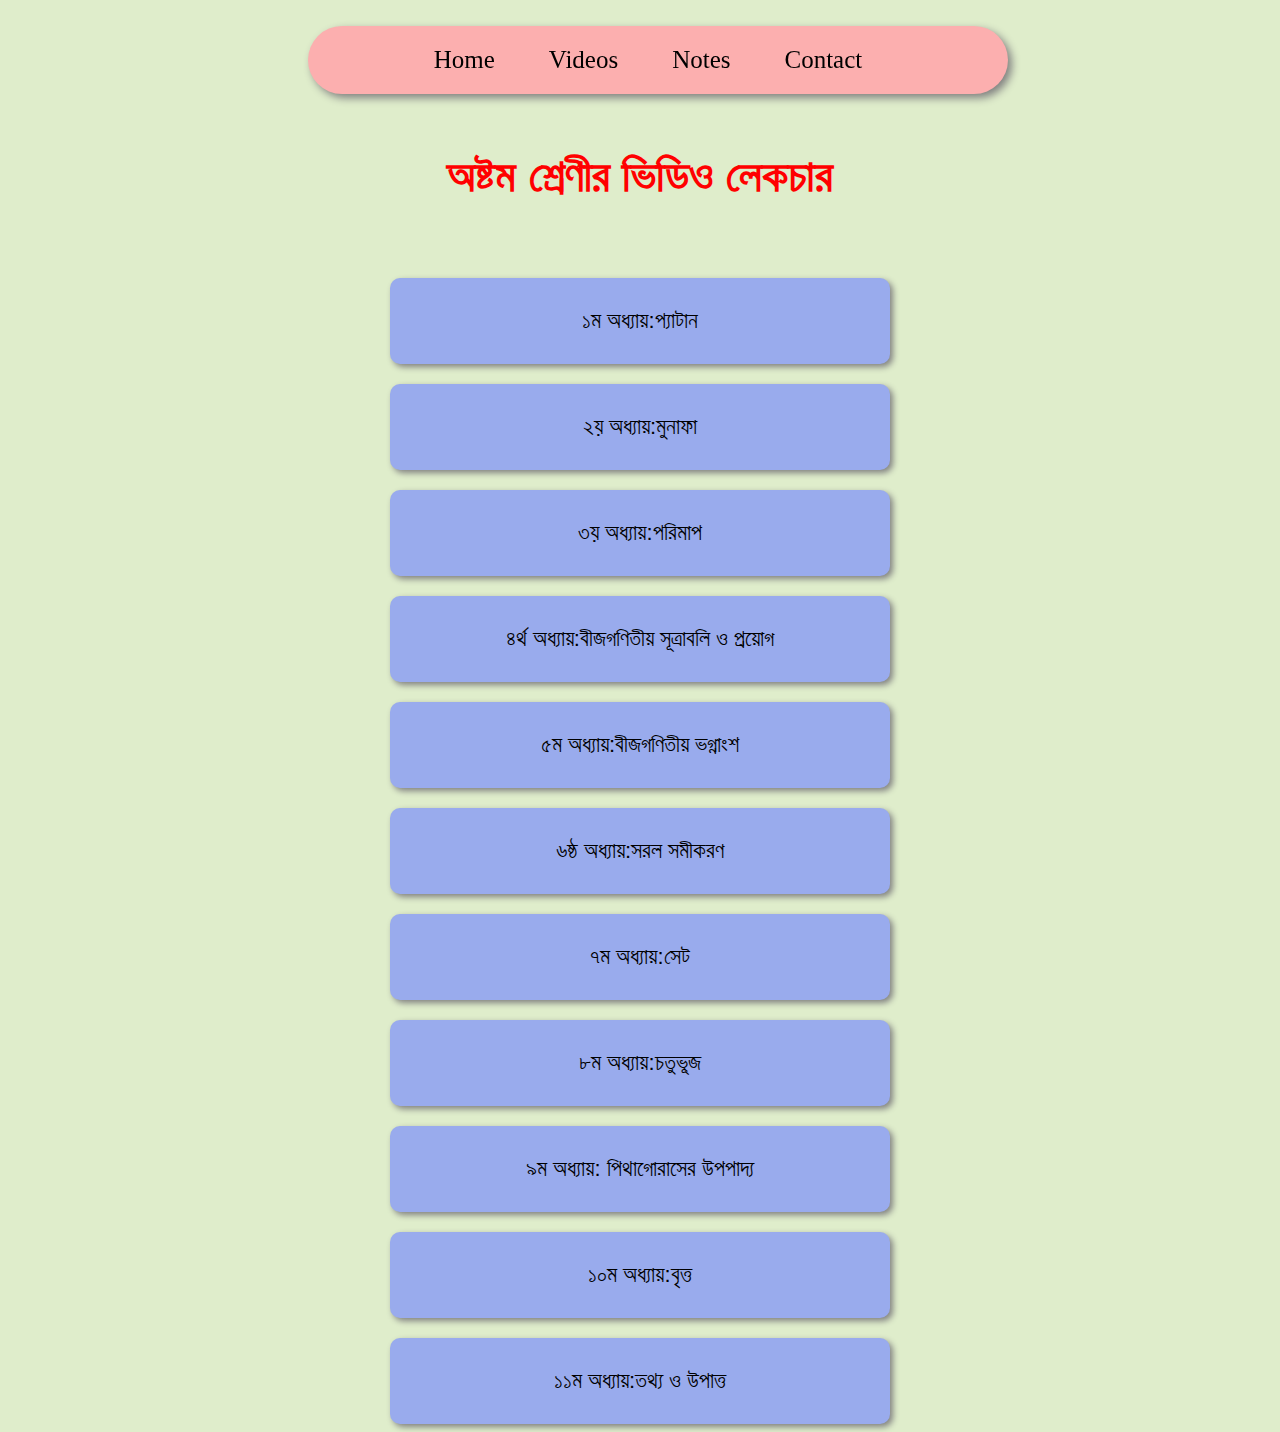
==== class eight video.html @ 81080124 "Add files via upload" ====
<!DOCTYPE html>
<html>
<head>
  <link rel="stylesheet" href="https://use.fontawesome.com/releases/v5.15.4/css/all.css" integrity="sha384-DyZ88mC6Up2uqS4h/KRgHuoeGwBcD4Ng9SiP4dIRy0EXTlnuz47vAwmeGwVChigm" crossorigin="anonymous">
  <meta name="viewport" content="width=device-width, initial-scale=1.0">

				<title>Class eight video</title>
				<style>
          *{
            box-sizing:border-box;
          }
          body{
            margin-top:20px;
            background:#dfedcb;
          }
          .nav ul{
            margin-left:300px;
            width:700px;
            text-align:center;
            padding:20px;
            box-shadow:4px 4px 8px gray;
            border-radius:50px;
            position:fixed;
            top:10px;
            background:#fcafaf;
          }
          .nav ul li{
                        display:inline;
          }
.nav ul li a{
text-decoration:none;
color:#000;
font-size:25px;
padding:6px 15px;
margin-right:20px;
transition:.5s;
}
.nav ul li a:hover{
color:#fff;
background:red;
border-radius:10px;
}
				h2{
				font-size:45px;
				color:#f00;
        margin-top:150px;
        font-family:arial;
				}
				button{
								width:500px;
								padding:30px;
								margin-top:20px;
								font-size:22px;
								background:#99abed;
								border-radius:10px;
								border:none;
								box-shadow:3px 3px 6px gray;
								outline:none;
								transition:.5s;
				}
				button:hover{
								color:#f00;
								box-shadow:0 0;

				}
        .social ul{
          list-style-type:none;
          position:absolute;
          top:300px;
          right:0;
        }
        @media only screen and (max-width:600px){
            .nav ul{
              margin-left:0;
              width:390px;
              padding:10px;
            }
            .nav ul li a{
              font-size:20px;
              margin-right:0px;
            }
      h2{
        font-size:35px;
      }
      button{
        font-size:18px;
        width:340px;
        padding:20px;
      }
    }
    @media only screen and (max-width:600px){
        .nav ul{
          margin-left:0;
          width:390px;
          padding:10px;
        }
        .nav ul li a{
          font-size:20px;
          margin-right:0px;
        }
      }
				</style>
</head>
<body>
  	<center>
      <div class="nav">
<ul>
  <li><a href="index.html">Home</a></li>
  <li><a href="video class.html">Videos</a></li>
  <li><a href="#">Notes</a></li>
  <li><a href="#">Contact</a></li>
</ul>
</div>
</center>
<center>
    <h2>অষ্টম শ্রেণীর ভিডিও লেকচার</h2>
    <br>
<a href="#"	><button>১ম অধ্যায়:প্যাটান </button></a><br>
<a href="#"><button>২য় অধ্যায়:মুনাফা</button></a><br>
<a href="#"><button>৩য় অধ্যায়:পরিমাপ </button></a><br>
<a href="#"><button>৪র্থ অধ্যায়:বীজগণিতীয় সূত্রাবলি ও প্রয়োগ  </button></a><br>
<a href="#"><button>৫ম অধ্যায়:বীজগণিতীয় ভগ্নাংশ </button></a><br>
<a href="#">	<button>৬ষ্ঠ অধ্যায়:সরল সমীকরণ </button></a><br>
<a href="#"	><button>৭ম অধ্যায়:সেট </button></a><br>
<a href="#"><button>৮ম অধ্যায়:চতুভূ্জ </button></a><br>
<a href="#"><button>৯ম অধ্যায়: পিথাগোরাসের উপপাদ্য </button></a><br>
<a href="#"><button>১০ম অধ্যায়:বৃত্ত </button></a><br>
<a href="#"><button>১১ম অধ্যায়:তথ্য ও উপাত্ত </button></a><br>
  </center>

</body>
</html>
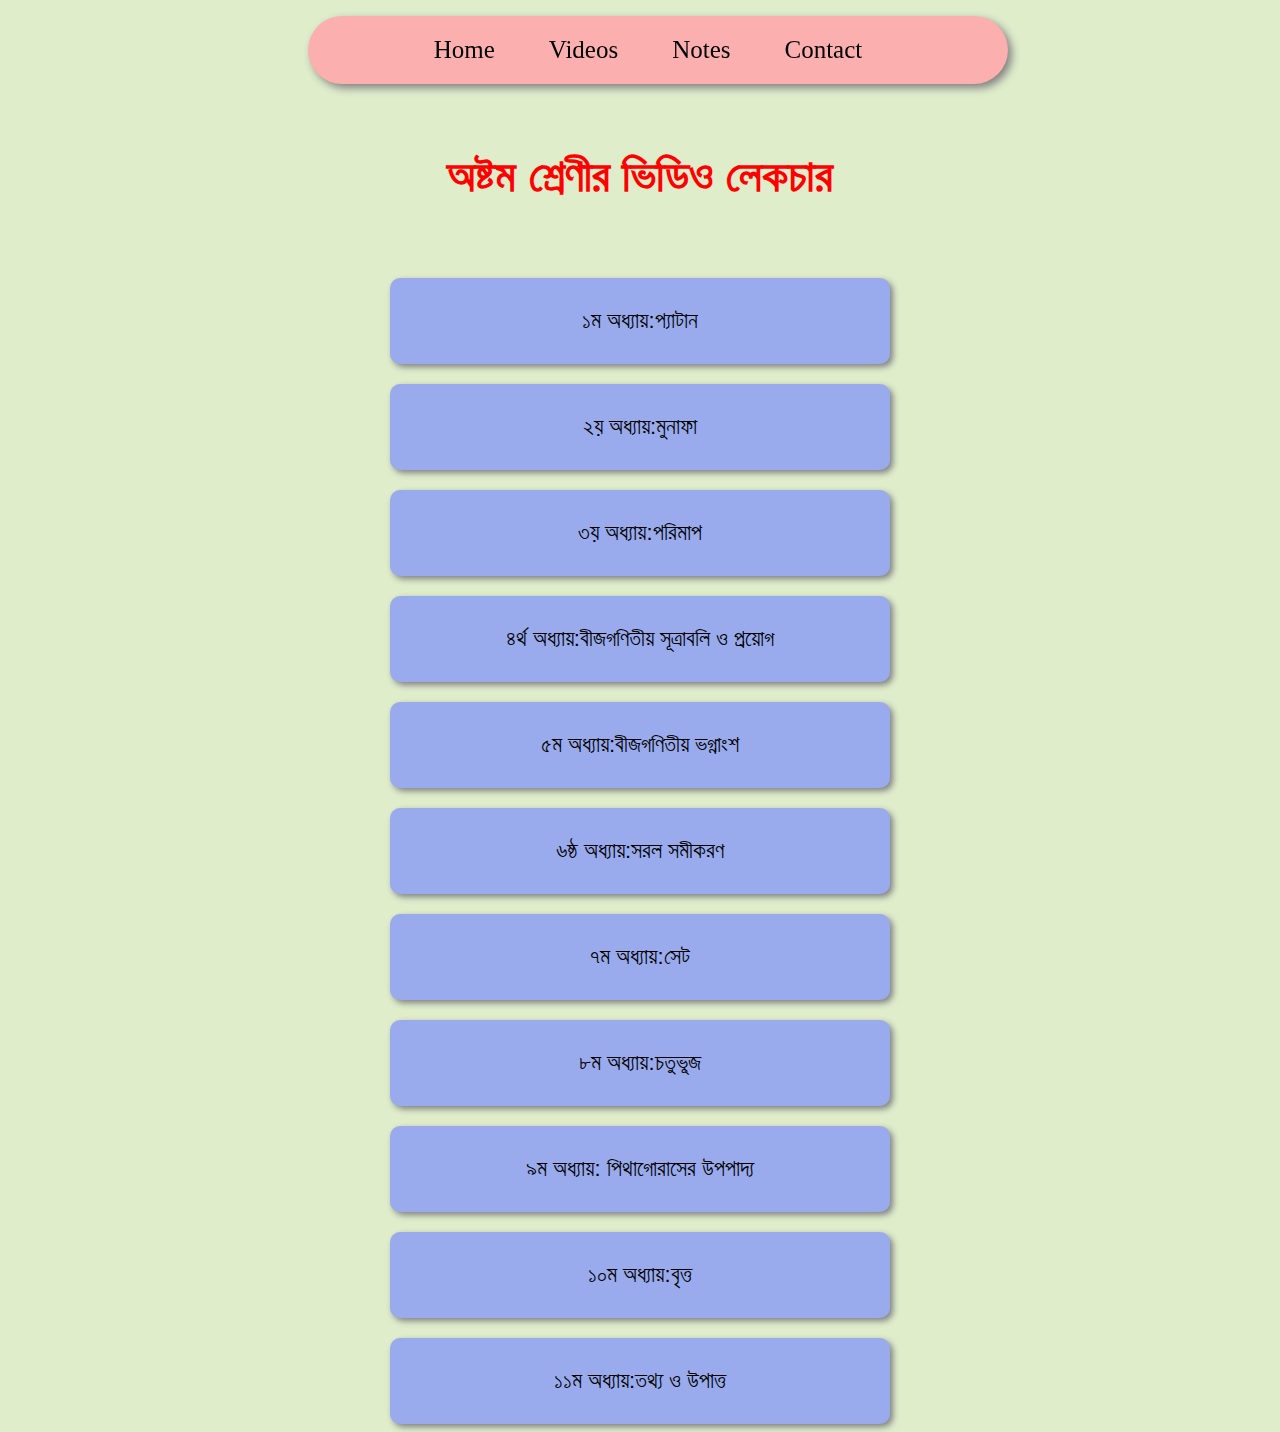
==== commit 1edec25a: "Update class eight video.html" ====
--- a/class eight video.html
+++ b/class eight video.html
@@ -21,7 +21,7 @@
             box-shadow:4px 4px 8px gray;
             border-radius:50px;
             position:fixed;
-            top:10px;
+            top:0;
             background:#fcafaf;
           }
           .nav ul li{
@@ -70,15 +70,23 @@
           right:0;
         }
         @media only screen and (max-width:600px){
-            .nav ul{
-              margin-left:0;
-              width:390px;
-              padding:10px;
-            }
-            .nav ul li a{
-              font-size:20px;
-              margin-right:0px;
-            }
+          body{
+            margin: 0;
+            padding: 0;
+
+          }
+          .nav ul{
+            margin-top: 0;
+            margin-left:0;
+            width:100%;
+            padding: 15px;
+            border-radius: 0;
+          }
+          .nav ul li a{
+            font-size:22px;
+            margin-right:0px;
+
+          }
       h2{
         font-size:35px;
       }
@@ -88,17 +96,7 @@
         padding:20px;
       }
     }
-    @media only screen and (max-width:600px){
-        .nav ul{
-          margin-left:0;
-          width:390px;
-          padding:10px;
-        }
-        .nav ul li a{
-          font-size:20px;
-          margin-right:0px;
-        }
-      }
+
 				</style>
 </head>
 <body>
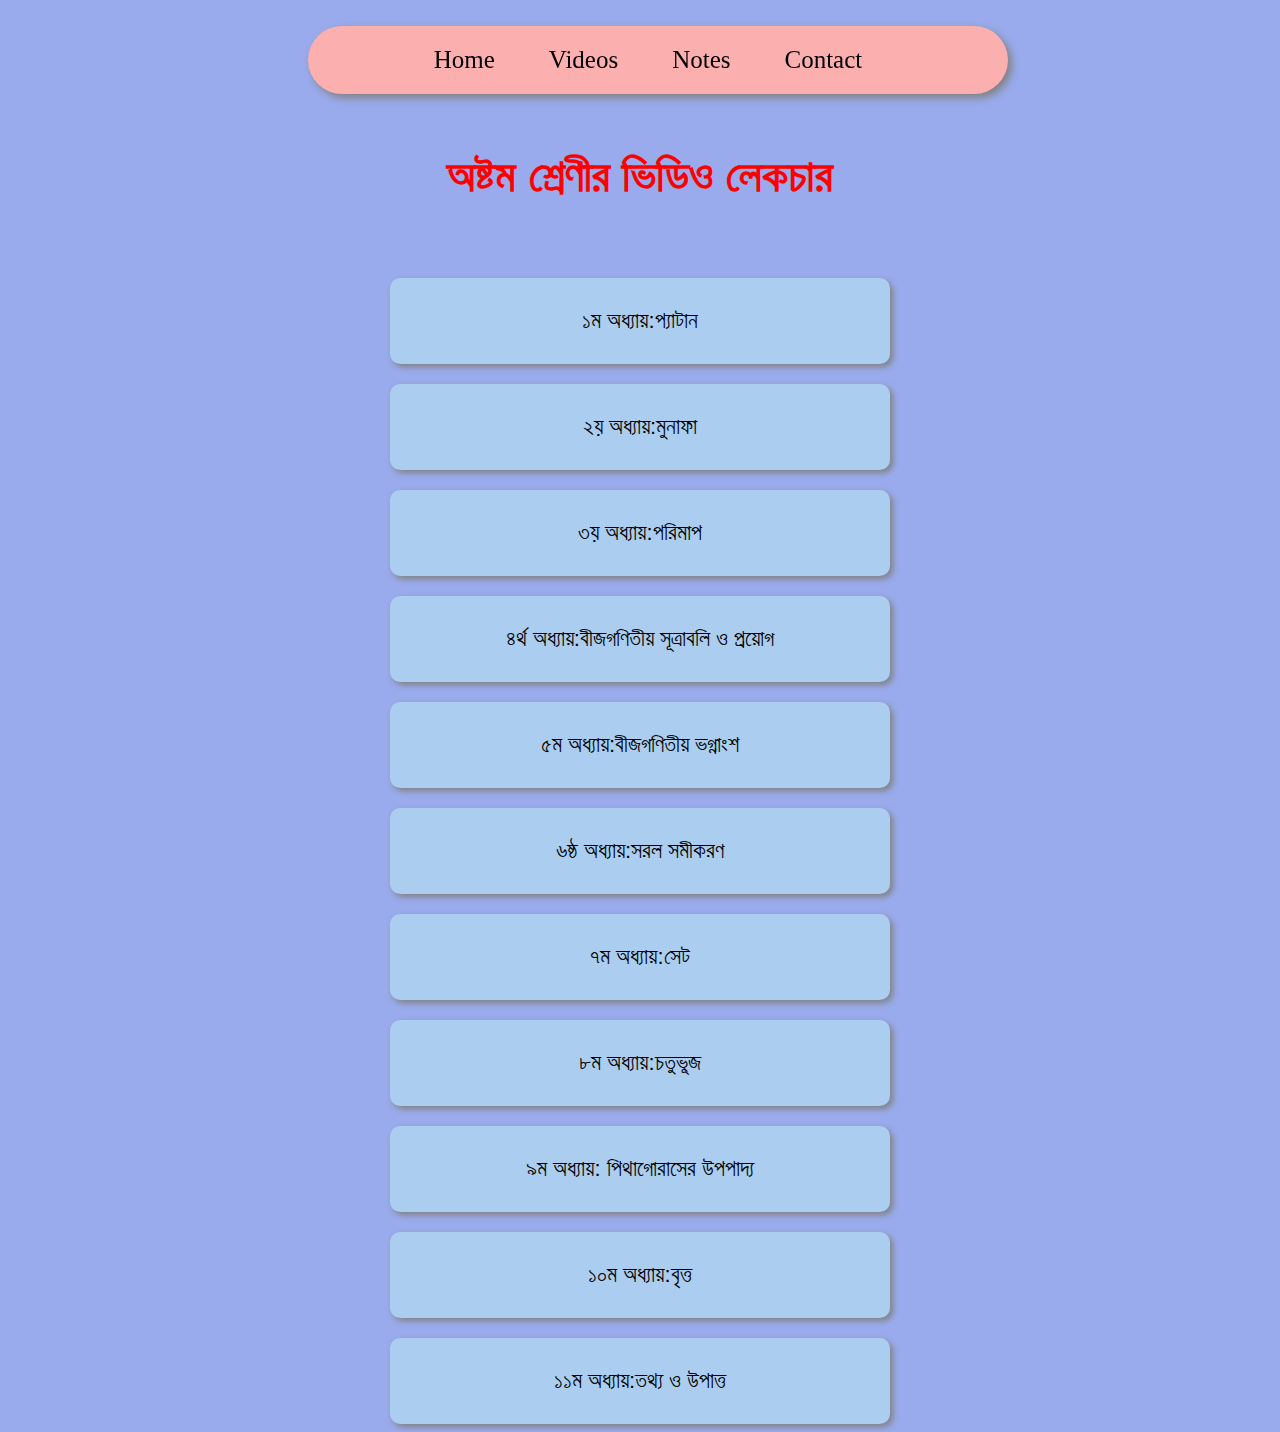
==== commit c6b9ae6e: "Add files via upload" ====
--- a/class eight video.html
+++ b/class eight video.html
@@ -5,99 +5,13 @@
   <meta name="viewport" content="width=device-width, initial-scale=1.0">
 
 				<title>Class eight video</title>
-				<style>
-          *{
-            box-sizing:border-box;
-          }
-          body{
-            margin-top:20px;
-            background:#dfedcb;
-          }
-          .nav ul{
-            margin-left:300px;
-            width:700px;
-            text-align:center;
-            padding:20px;
-            box-shadow:4px 4px 8px gray;
-            border-radius:50px;
-            position:fixed;
-            top:0;
-            background:#fcafaf;
-          }
-          .nav ul li{
-                        display:inline;
-          }
-.nav ul li a{
-text-decoration:none;
-color:#000;
-font-size:25px;
-padding:6px 15px;
-margin-right:20px;
-transition:.5s;
-}
-.nav ul li a:hover{
-color:#fff;
-background:red;
-border-radius:10px;
-}
-				h2{
-				font-size:45px;
-				color:#f00;
-        margin-top:150px;
-        font-family:arial;
-				}
-				button{
-								width:500px;
-								padding:30px;
-								margin-top:20px;
-								font-size:22px;
-								background:#99abed;
-								border-radius:10px;
-								border:none;
-								box-shadow:3px 3px 6px gray;
-								outline:none;
-								transition:.5s;
-				}
-				button:hover{
-								color:#f00;
-								box-shadow:0 0;
-
-				}
-        .social ul{
-          list-style-type:none;
-          position:absolute;
-          top:300px;
-          right:0;
-        }
-        @media only screen and (max-width:600px){
-          body{
-            margin: 0;
-            padding: 0;
-
-          }
-          .nav ul{
-            margin-top: 0;
-            margin-left:0;
-            width:100%;
-            padding: 15px;
-            border-radius: 0;
-          }
-          .nav ul li a{
-            font-size:22px;
-            margin-right:0px;
-
-          }
-      h2{
-        font-size:35px;
-      }
-      button{
-        font-size:18px;
-        width:340px;
-        padding:20px;
-      }
-    }
-
-				</style>
+<link rel="stylesheet" href="style.css">
+<link rel="stylesheet" href="all class video.css">
+<style>
+  body{
+    background:#99abed;
+  }
+</style>
 </head>
 <body>
   	<center>
--- a/style.css
+++ b/style.css
@@ -0,0 +1,68 @@
+*{
+  box-sizing:border-box;
+}
+body{
+  margin-top:20px;
+  background:#dfedcb;
+}
+.nav ul{
+  margin-left:300px;
+  width:700px;
+  text-align:center;
+  padding:20px;
+  box-shadow:4px 4px 8px gray;
+  border-radius:50px;
+  position:fixed;
+  top:10px;
+  background:#fcafaf;
+}
+.nav ul li{
+              display:inline;
+}
+.nav ul li a{
+text-decoration:none;
+color:#000;
+font-size:25px;
+padding:6px 15px;
+margin-right:20px;
+transition:.5s;
+}
+.nav ul li a:hover{
+color:#fff;
+background:red;
+border-radius:10px;
+}
+@media only screen and (max-width:600px){
+  body{
+    margin-top: 0;
+  }
+  .nav ul{
+      margin-top: 0;
+      margin-left:0;
+      width:100%;
+      padding: 15px;
+      border-radius: 0;
+    }
+    .nav ul li a{
+      font-size:22px;
+      margin-right:0px;
+
+    }
+  }
+  @media only screen and (max-width:450px){
+    .nav ul{
+      padding: 10px;
+      }
+      .nav ul li a{
+        font-size: 20px;
+      }
+  }
+
+  @media only screen and (max-width:420px){
+    .nav ul{
+      padding: 4px;
+      }
+      .nav ul li a{
+        font-size: 18px;
+      }
+  }
--- a/all class video.css
+++ b/all class video.css
@@ -0,0 +1,44 @@
+h2{
+font-size:45px;
+color:#f00;
+margin-top:150px;
+font-family:arial;
+}
+button{
+        width:500px;
+        padding:30px;
+        margin-top:20px;
+        font-size:22px;
+        background:#abcdef;
+        border-radius:10px;
+        border:none;
+        box-shadow:3px 3px 6px gray;
+        outline:none;
+        transition:.5s;
+}
+button:hover{
+        color:#f00;
+        box-shadow:0 0;
+
+}
+.social ul{
+  list-style-type:none;
+  position:absolute;
+  top:300px;
+  right:0;
+}
+
+@media only screen and (max-width:600px){
+  body{
+    margin: 0;
+    padding: 0;
+  }
+h2{
+font-size:35px;
+}
+button{
+font-size:18px;
+width:340px;
+padding:20px;
+}
+}
